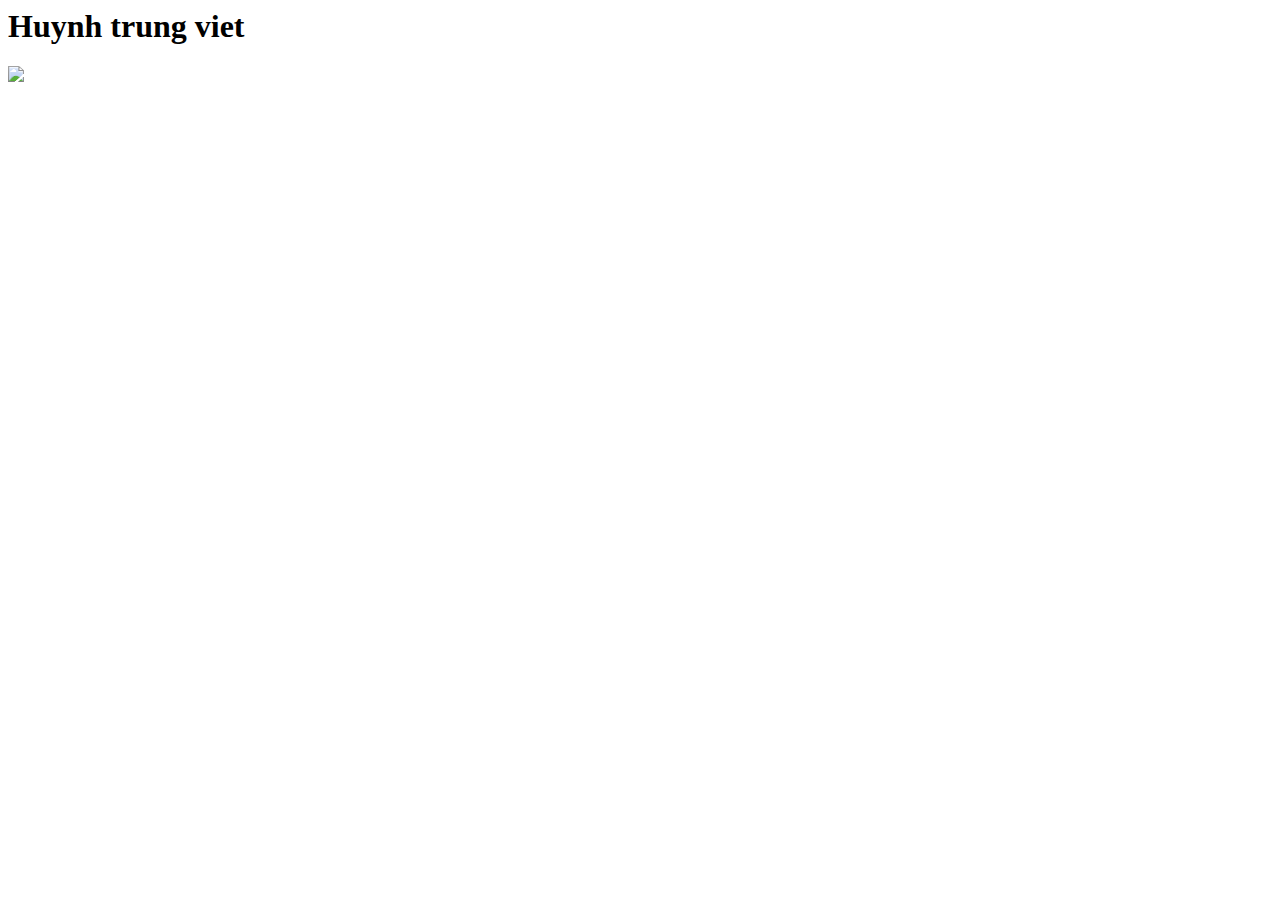
==== browse.html @ 40542f05 "asm4" ====
﻿<html>
    <head>
     <title> quy nhon - viet !</title>
 </head>
 <body>
  <h1>Huynh trung viet</h1>
       <img src="https://quynhontourist.vn/wp-content/uploads/2017/11/tong-quan-thanh-pho-quy-nhon-ve-dem-tuyet-dep-quynhontourist.jpg">

 </body>
 </html>
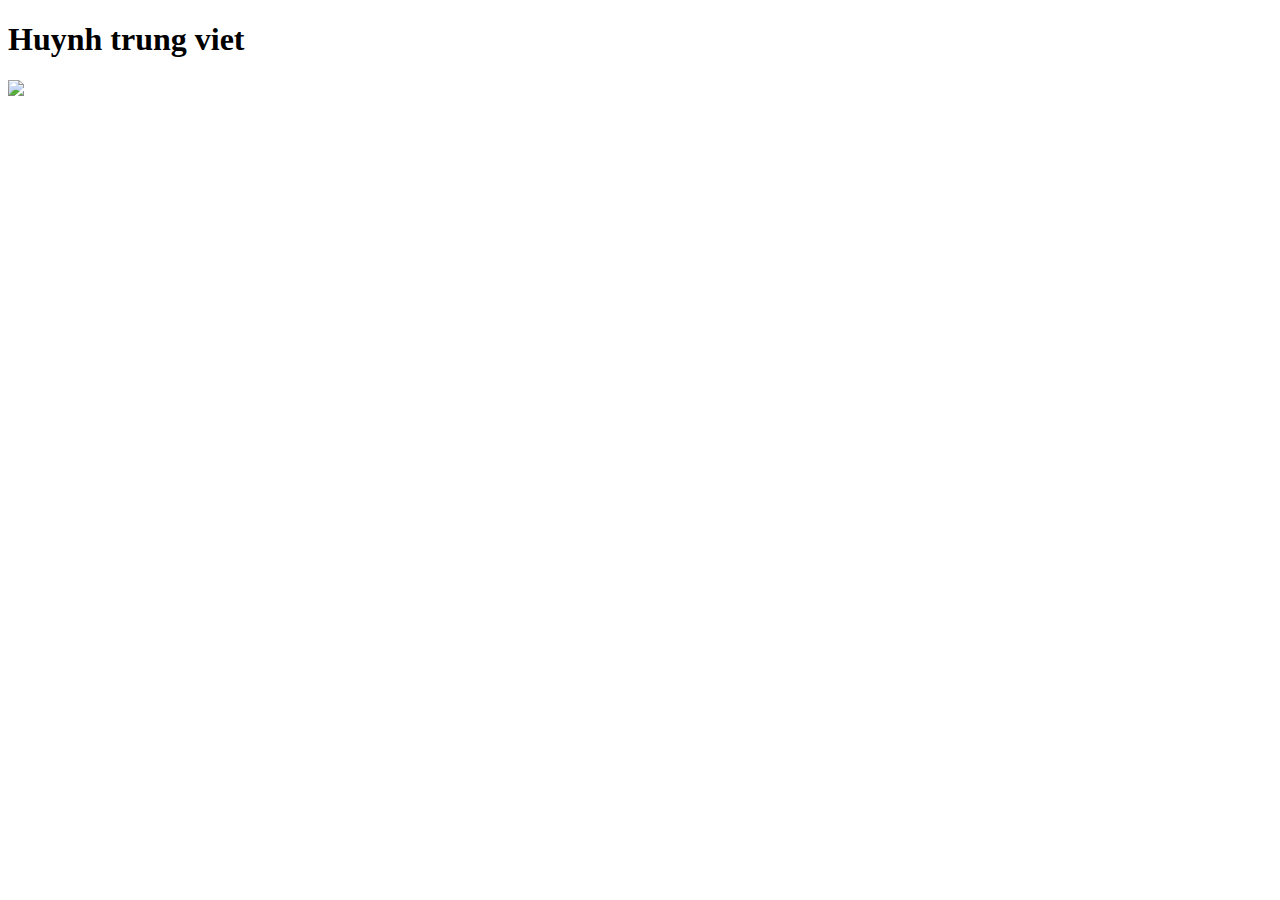
==== commit 189b7106: "asm4" ====
--- a/browse.html
+++ b/browse.html
@@ -1,4 +1,5 @@
-﻿<html>
+﻿<!DOCTYPE html>
+<html>
     <head>
      <title> quy nhon - viet !</title>
  </head>
